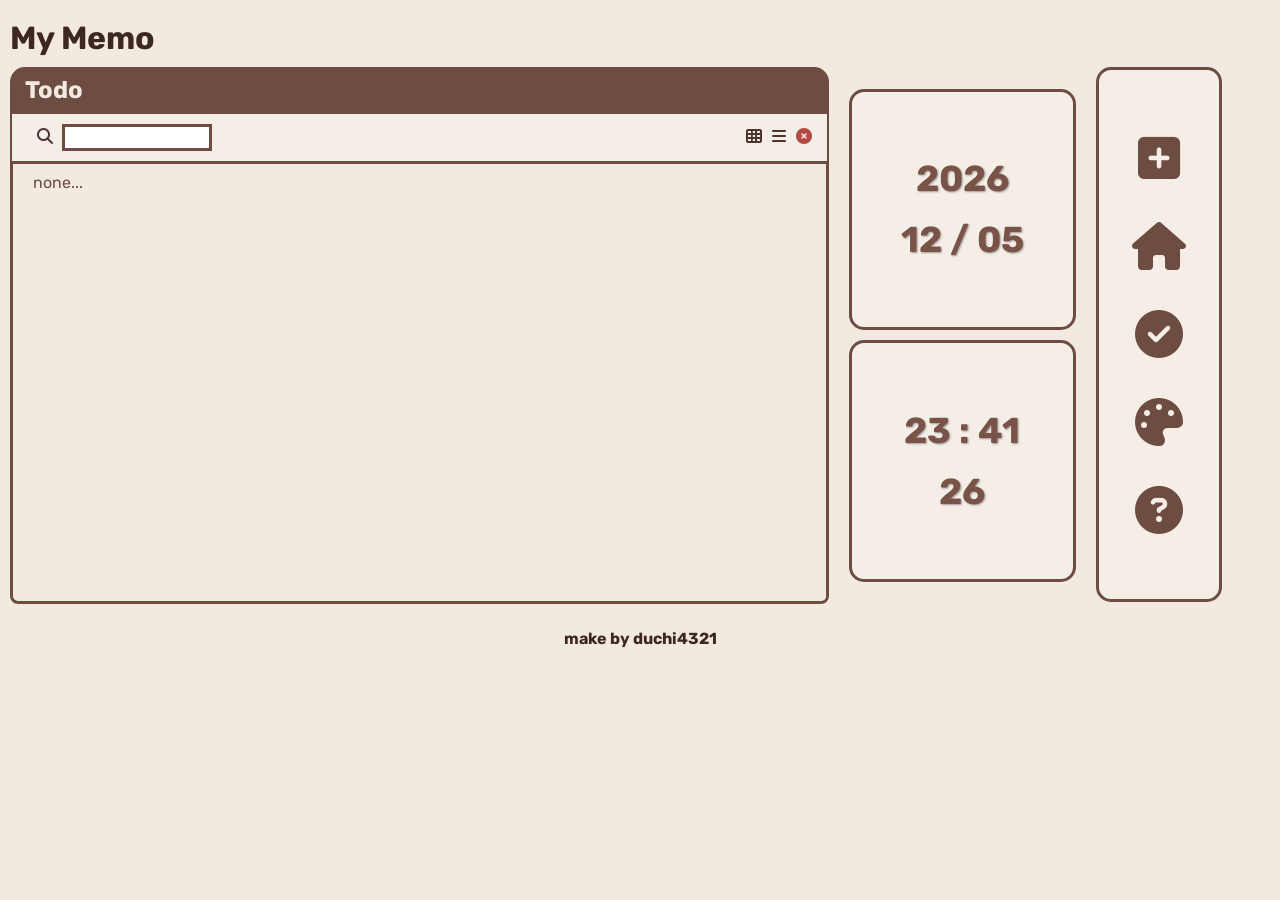
==== index.html @ 6781f7b8 "init" ====
<!doctype html>
<html lang="en">
  <head>
    <meta charset="UTF-8" />
    <meta name="viewport" content="width=device-width, initial-scale=1.0" />
    <link rel="stylesheet" href="./css/all.css" />
    <link
      rel="stylesheet"
      href="https://cdnjs.cloudflare.com/ajax/libs/font-awesome/6.5.2/css/all.min.css"
    />
    <title>To-Do-List</title>
  </head>
  <body>
    <div class="container">
      <header>
        <h1><a href="index.html">My Memo</a></h1>
        <div class="header-time">
          <div class="date-box">
            <h2 class="current-year"></h2>
            <h2 class="current-date"></h2>
          </div>
          <div class="time-box">
            <h2 class="current-time"></h2>
            <h2 class="current-sec"></h2>
          </div>
        </div>
      </header>
      <div class="main-content">
        <main class="left-main">
          <h2 class="main-title">Todo</h2>
          <div class="feature-column">
            <div class="search-group">
              <label for="search-bar" class="search-label"
                ><i class="fa-solid fa-magnifying-glass search-img"></i
              ></label>
              <input type="text" id="search-bar" class="search-input" />
            </div>
            <div
              class="toggle-box change-mode"
              role="group"
              aria-label="View mode selection"
            >
              <i class="fa fa-th card-mode-button" aria-label="Card view"></i>
              <i class="fa fa-bars list-mode-button" aria-label="List view"></i>
              <i class="fa-solid fa-circle-xmark delete-all-btn"></i>
            </div>
          </div>

          <div class="cards-layout custom-scrollbar">
            <div class="cards-none"></div>
            <div class="cards-box">
              <div class="display-cards" data-mode="card-mode">
                <!-- display in here -->
              </div>
            </div>
          </div>
        </main>
        <div class="middle-time">
          <div class="date-box">
            <h2 class="current-year"></h2>
            <h2 class="current-date"></h2>
          </div>
          <div class="time-box">
            <h2 class="current-time"></h2>
            <h2 class="current-sec"></h2>
          </div>
        </div>
        <nav class="right-nav">
          <ul class="nav-item">
            <li>
              <i class="fa-solid fa-square-plus nav-icon openbox"></i>
            </li>
            <li>
              <a href="index.html"
                ><i class="fa-solid fa-house nav-icon"></i
              ></a>
            </li>
            <li>
              <a href="done.html"
                ><i class="fa-solid fa-circle-check nav-icon"></i
              ></a>
            </li>
            <li class="palette-main">
              <!-- 主 icon（控制展開的按鈕） -->
              <i class="fa-solid fa-palette nav-icon palette-button"></i>
              <!-- 展開選單 -->
              <ul class="palette-list">
                <li data-theme="default">
                  <i class="fa-solid fa-palette nav-icon"></i>
                </li>
                <li data-theme="dark">
                  <i class="fa-solid fa-palette nav-icon"></i>
                </li>
                <li data-theme="office">
                  <i class="fa-solid fa-palette nav-icon"></i>
                </li>
                <li data-theme="green" class="default-option">
                  <i class="fa-solid fa-palette nav-icon"></i>
                </li>
                <li data-theme="violet" class="default-option">
                  <i class="fa-solid fa-palette nav-icon"></i>
                </li>
              </ul>
            </li>
            <li>
              <i class="fa-solid fa-circle-question nav-icon how-to-use"></i>
            </li>
          </ul>
        </nav>
      </div>
    </div>
    <footer>
      <p class="footer-text">make by duchi4321</p>
    </footer>
    <script src="./public.js"></script>
    <script src="./index.js"></script>
  </body>
</html>
---- css/all.css ----
@import "./_variable.css";
@import "./_normalize.css";
@import url("https://fonts.googleapis.com/css?family=Rubik");
@import "./_main.css";
@import "./_modal.css";
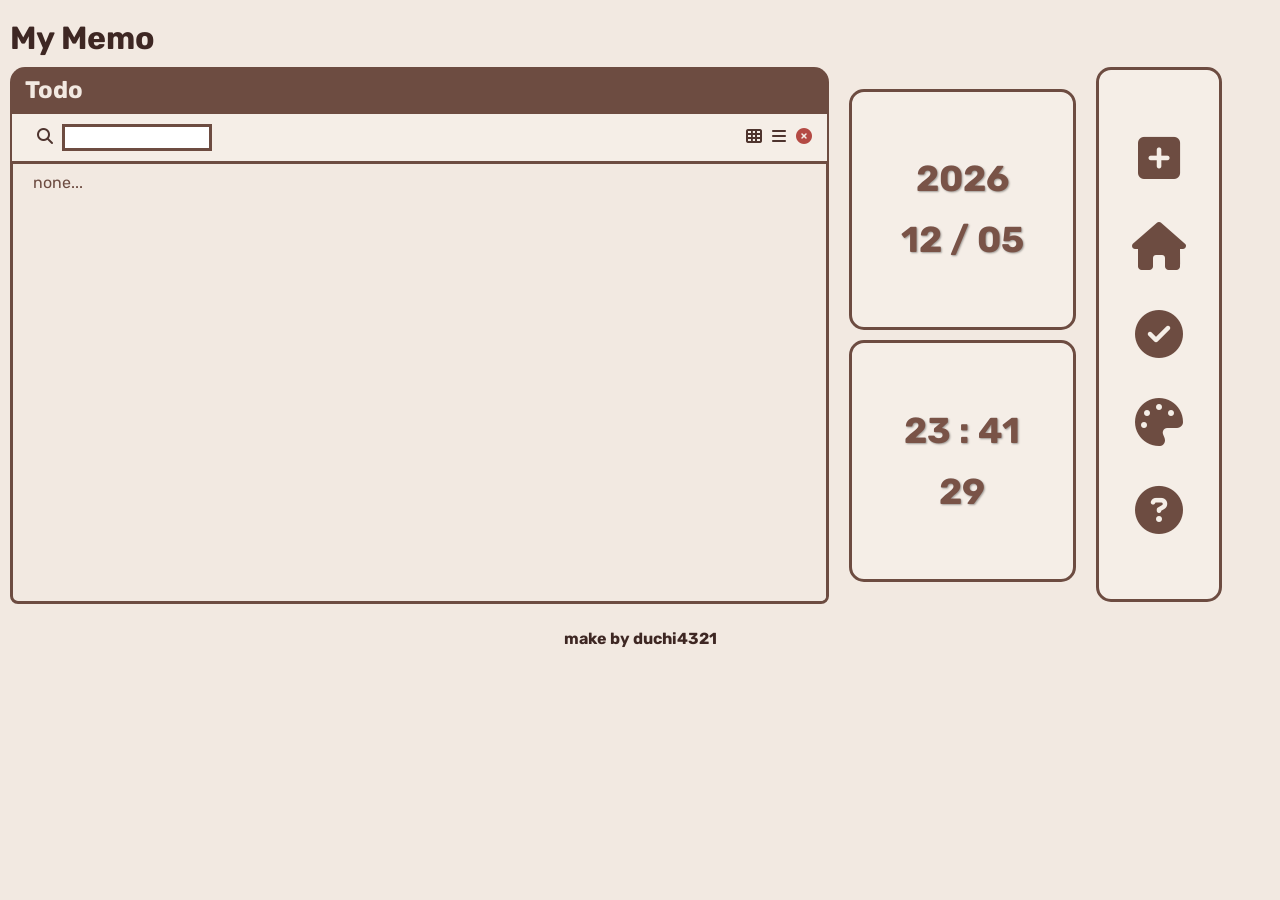
==== commit 5e2644f9: "update css path." ====
--- a/index.html
+++ b/index.html
@@ -3,11 +3,18 @@
   <head>
     <meta charset="UTF-8" />
     <meta name="viewport" content="width=device-width, initial-scale=1.0" />
-    <link rel="stylesheet" href="./css/all.css" />
     <link
       rel="stylesheet"
       href="https://cdnjs.cloudflare.com/ajax/libs/font-awesome/6.5.2/css/all.min.css"
     />
+    <link
+      rel="stylesheet"
+      href="https://fonts.googleapis.com/css?family=Rubik"
+    />
+    <link rel="stylesheet" href="./css/normalize.css" />
+    <link rel="stylesheet" href="./css/variable.css" />
+    <link rel="stylesheet" href="./css/main.css" />
+    <link rel="stylesheet" href="./css//modal.css" />
     <title>To-Do-List</title>
   </head>
   <body>
--- a/css/variable.css
+++ b/css/variable.css
@@ -0,0 +1,89 @@
+:root {
+  --main: #6d4c41;
+  --bg: #f2e9e1;
+  --panels: #f5eee7;
+  --h1: #3e2723;
+  --search-img: #4e342e;
+  --main-title: #f2e9e1;
+  --card-border: #4e342e;
+  --card-content: #f2e9e180;
+  --input-top-inset: #00000020;
+  --input-bottom-inset: #ffffff60;
+  --text: #795347;
+  --timer: #4e342e;
+  --btn: #4e342e;
+  --btn-hover: #b2cba0;
+  --footer: #3e2723;
+}
+
+:root.theme-dark {
+  --main: #286892;
+  --bg: #0f0e0e;
+  --panels: #333;
+  --h1: #fff;
+  --search-img: #cccccc;
+  --main-title: #fff;
+  --card-border: #286892;
+  --card-content: #0f0e0e80;
+  --input-top-inset: #00000020;
+  --input-bottom-inset: #ffffff40;
+  --text: #52f9ff;
+  --timer: #93ff93;
+  --btn: #205375;
+  --btn-hover: #93ff93;
+  --footer: #fff;
+}
+
+:root.theme-office {
+  --main: #a09e9e;
+  --bg: #f3f2ef;
+  --panels: #ece8e4;
+  --h1: #4f4b46;
+  --search-img: #a8a49a;
+  --main-title: #ffffff;
+  --card-border: #a8a49a;
+  --card-content: #ece8e480;
+  --input-top-inset: #00000010;
+  --input-bottom-inset: #ffffff20;
+  --text: #4f4b46;
+  --timer: #8f8a84;
+  --btn: #c1b8b1;
+  --btn-hover: #333333;
+  --footer: #4f4b46;
+}
+
+:root.theme-green {
+  --main: #40502f;
+  --bg: #dde6dd;
+  --panels: #efeeee;
+  --h1: #543c22;
+  --search-img: #543c22;
+  --main-title: #f0f4f9;
+  --card-border: #40502f;
+  --card-content: #f0f4f980;
+  --input-top-inset: #00000020;
+  --input-bottom-inset: #ffffff40;
+  --text: #543c22;
+  --timer: #2f4f2f;
+  --btn: #6d8850;
+  --btn-hover: #d9caa9;
+  --footer: #543c22;
+}
+
+:root.theme-violet {
+  --main: #8c6fae;
+  --bg: #ece8f2;
+  --panels: #f2eafa;
+  --h1: #8c6fae;
+  --search-img: #9b7fc2;
+  --main-title: #ffffff;
+  --card-border: #7f3fbf;
+  --card-content: #f2eafa80;
+  --input-top-inset: #00000020;
+  --input-bottom-inset: #ffffff20;
+  --text: #574082;
+  --timer: #9b4dff;
+  --btn: #a588cd;
+  --btn-hover: #d1b3ff;
+  --footer: #8c6fae;
+}
--- a/css/main.css
+++ b/css/main.css
@@ -0,0 +1,796 @@
+*,
+*::before,
+*::after {
+  box-sizing: border-box;
+}
+
+body {
+  font-family:
+    "Rubik",
+    -apple-system,
+    BlinkMacSystemFont,
+    "Segoe UI",
+    "Roboto",
+    "Oxygen",
+    "Ubuntu",
+    "Cantarell",
+    "Fira Sans",
+    "Droid Sans",
+    "Helvetica Neue",
+    sans-serif;
+  background: var(--bg);
+}
+
+h1,
+h2,
+h3,
+ul,
+ol {
+  margin: 0;
+  padding: 0;
+}
+
+ul {
+  list-style-type: none;
+}
+
+.container {
+  max-width: 1440px;
+  margin: 10px auto;
+  padding: 10px;
+  overflow: hidden;
+}
+
+header h1 {
+  margin-bottom: 10px;
+}
+
+header h1 a {
+  color: var(--h1);
+  text-decoration: none;
+}
+
+.main-content {
+  display: flex;
+  gap: 20px;
+}
+
+/* nav */
+.right-nav {
+  position: relative;
+  width: 10%;
+  height: 535px;
+  display: flex;
+  justify-content: center;
+  align-items: center;
+  background: var(--panels);
+  border: 3px solid var(--main);
+  border-radius: 15px;
+}
+
+.nav-item {
+  display: flex;
+  flex-direction: column;
+  justify-content: center;
+  align-items: center;
+  gap: 40px;
+}
+
+.nav-icon {
+  color: var(--main);
+  font-size: 48px;
+  cursor: pointer;
+}
+
+.nav-icon:hover {
+  color: var(--btn-hover);
+}
+
+/* color-palette */
+.palette-list {
+  position: absolute;
+  top: 0%;
+  left: 0%;
+  width: 100%;
+  height: 530px;
+  display: flex;
+  flex-direction: column;
+  justify-content: center;
+  align-items: center;
+  gap: 40px;
+  background: var(--panels);
+  border-radius: 15px;
+  opacity: 0;
+  pointer-events: none;
+  transform: translateY(-10%);
+  transition: all 0.2s ease-out;
+}
+
+/* ---- 顏色選項列 ---- */
+.palette-list.show {
+  opacity: 1;
+  pointer-events: auto;
+  transform: translateY(0);
+}
+
+/* time-box */
+.header-time {
+  display: none;
+}
+
+.middle-time {
+  width: 18%;
+  display: flex;
+  flex-direction: column;
+  justify-content: center;
+  gap: 10px;
+  font-size: 24px;
+}
+
+.date-box,
+.time-box {
+  height: 45%;
+  display: flex;
+  flex-direction: column;
+  justify-content: center;
+  align-items: center;
+  gap: 20px;
+  background: var(--panels);
+  border: 3px solid var(--main);
+  border-radius: 15px;
+}
+
+.current-year,
+.current-date,
+.current-time,
+.current-sec {
+  color: var(--text);
+  text-shadow:
+    1px 1px 2px rgba(0, 0, 0, 0.35),
+    -1px -1px 2px rgba(255, 255, 255, 0.25);
+}
+
+/* main */
+.left-main {
+  width: 65%;
+}
+
+.main-title {
+  padding: 10px 0 10px 15px;
+  color: var(--main-title);
+  background: var(--main);
+  border-top-left-radius: 15px;
+  border-top-right-radius: 15px;
+}
+
+/* search & mode toggle & all delete */
+.feature-column {
+  padding: 10px 15px;
+  display: flex;
+  justify-content: space-between;
+  align-items: center;
+  background: var(--panels);
+  border-left: 2px solid var(--main);
+  border-right: 2px solid var(--main);
+}
+
+.search-group {
+  padding: 0 10px;
+}
+
+.search-img {
+  color: var(--search-img);
+}
+
+.search-label {
+  margin-right: 5px;
+}
+
+.search-input {
+  width: 150px;
+  border: 3px solid var(--main);
+}
+
+.search-none {
+  font-weight: bold;
+  color: var(--main);
+}
+
+.card-mode-button,
+.list-mode-button {
+  margin-right: 6px;
+  color: var(--btn);
+}
+
+.card-mode-button:hover,
+.list-mode-button:hover {
+  color: var(--btn-hover);
+}
+
+.delete-all-btn {
+  color: #b44a44;
+}
+
+.delete-all-btn:hover {
+  filter: brightness(1.1);
+}
+
+.nonetext {
+  color: var(--main);
+  padding: 10px 20px;
+}
+
+/* display cards layout */
+.cards-layout {
+  display: flex;
+  justify-content: center;
+  height: 443px;
+  border: 3px solid var(--main);
+  border-bottom-left-radius: 8px;
+  border-bottom-right-radius: 8px;
+  overflow-y: scroll;
+}
+
+.cards-box {
+  width: 100%;
+  background: var(--bg);
+}
+
+.display-cards {
+  padding: 10px;
+  display: flex;
+  flex-wrap: wrap;
+  gap: 10px;
+}
+
+/* card  */
+.card {
+  flex: 0 0 calc((100% - (10px * (5 - 1))) / 5);
+  height: 200px;
+  margin-bottom: 5px;
+  background: var(--panels);
+  border: 1px solid var(--card-border);
+  border-radius: 15px;
+  transition: 0.25s ease;
+}
+
+.card:hover {
+  transform: translateY(-4px);
+  box-shadow: 0 6px 14px rgba(0, 0, 0, 0.2);
+}
+
+.card-body {
+  height: 85%;
+  padding: 6px;
+}
+
+.card-content {
+  display: flex;
+  flex-direction: column;
+  justify-content: space-between;
+}
+
+.card-title,
+.card-text {
+  line-height: 1.5em;
+  border-radius: 10px;
+  background: var(--card-content);
+  box-shadow:
+    inset 3px 3px 5px var(--input-top-inset),
+    inset -1px -1px 5px var(--input-bottom-inset);
+}
+
+.card-title {
+  padding: 2.5px 5px 2.5px 10px;
+  margin-bottom: 4px;
+  font-weight: 700;
+  letter-spacing: 2px;
+}
+
+.card-text {
+  padding: 5px 5px 5px 10px;
+  height: 102px;
+  letter-spacing: 1px;
+  white-space: pre-wrap;
+}
+
+/* cards text show setting */
+.card-text-show {
+  display: -webkit-box;
+  -webkit-box-orient: vertical;
+  overflow-wrap: break-word;
+  word-break: break-word;
+  overflow: hidden;
+  color: var(--text);
+}
+
+.show-one {
+  -webkit-line-clamp: 1;
+}
+
+.show-three {
+  -webkit-line-clamp: 3;
+}
+
+.show-four {
+  -webkit-line-clamp: 4;
+}
+
+.timer,
+.card-timer,
+.card-completed-time {
+  text-align: center;
+  font-size: 14px;
+  letter-spacing: 0.3px;
+  font-weight: 700;
+  padding: 5px 0;
+  color: var(--timer);
+}
+
+.card-setting {
+  padding: 6px;
+  display: flex;
+  justify-content: flex-end;
+  align-items: center;
+  gap: 10px;
+  background: var(--main);
+  border-bottom-left-radius: 12px;
+  border-bottom-right-radius: 12px;
+}
+
+.card-setting-button {
+  cursor: pointer;
+  color: var(--btn);
+}
+
+.card-setting-button:hover {
+  color: var(--btn-hover);
+}
+
+/* list mode */
+.list-mode {
+  display: block;
+}
+
+.list-group {
+  width: 100%;
+  margin-bottom: 6px;
+  padding: 5px 10px 5px 5px;
+  background: var(--panels);
+  border: 2px solid var(--main);
+  border-left: 15px solid var(--main);
+  border-radius: 15px;
+}
+
+.list-item {
+  display: flex;
+  justify-content: space-around;
+  align-items: center;
+  gap: 10px;
+}
+
+.list-title-group,
+.list-content {
+  height: 80px;
+  border-radius: 15px;
+  background: var(--card-content);
+  backdrop-filter: blur(3px);
+  box-shadow:
+    inset 3px 3px 5px var(--input-top-inset),
+    inset -1px -1px 5px var(--input-bottom-inset);
+}
+
+.list-title-group {
+  width: 30%;
+  padding: 10px;
+  display: flex;
+  flex-direction: column;
+  justify-content: space-between;
+  align-items: center;
+  letter-spacing: 3px;
+}
+
+.list-title {
+  text-align: center;
+}
+
+.list-content {
+  width: 50%;
+  padding: 5px 25px;
+  line-height: 1.5;
+  letter-spacing: 1px;
+  white-space: pre-wrap;
+}
+
+.list-setting {
+  display: flex;
+  justify-content: center;
+  align-items: center;
+  gap: 15px;
+  width: 15%;
+}
+
+.list-button {
+  font-size: 2vw;
+}
+
+/* footer */
+footer p {
+  color: var(--footer);
+  text-align: center;
+  font-weight: bolder;
+}
+
+/* how to use */
+/* use-container */
+.use-container {
+  max-width: 1260px;
+  padding: 10px;
+  display: flex;
+  flex-direction: column;
+  justify-content: center;
+  align-items: center;
+  gap: 40px;
+}
+
+/* section-one */
+.section-one h3 {
+  text-align: center;
+  font-weight: bold;
+  margin-bottom: 10px;
+  font-size: 24px;
+}
+
+.section-one ol {
+  padding: 10px;
+  line-height: 2;
+}
+
+.section-one ol li {
+  letter-spacing: 0.7px;
+}
+
+.section-one span {
+  display: inline-block;
+  margin-right: 5px;
+  font-size: 12px;
+}
+
+/* section-two */
+.section-two {
+  display: flex;
+  justify-content: center;
+}
+.section-two ul {
+  width: 75%;
+  display: flex;
+  flex-wrap: wrap;
+  justify-content: space-between;
+  align-items: center;
+  gap: 20px;
+}
+
+.section-two li {
+  width: 130px;
+  display: flex;
+  flex-direction: column;
+  align-items: center;
+  text-align: center;
+}
+
+.use-icon,
+.use-delete-all-btn {
+  color: var(--main);
+  font-size: 32px;
+  cursor: pointer;
+}
+
+.use-toggle-box {
+  display: flex;
+  gap: 2px;
+}
+
+.use-toggle-box i {
+  padding: 4px;
+  font-size: 24px;
+}
+
+.use-delete-all-btn {
+  color: #b44a44;
+}
+
+/* section-three */
+.section-three {
+  width: 100%;
+  display: flex;
+  justify-content: space-evenly;
+  align-items: center;
+  gap: 60px;
+  margin-bottom: 20px;
+}
+
+.use-card-left {
+  width: 150px;
+  height: 200px;
+  background: var(--panels);
+  border: 1px solid var(--card-border);
+  border-radius: 15px;
+  transition: 0.25s ease;
+}
+.use-card-body {
+  max-width: 150px;
+  height: 85%;
+  padding: 6px;
+}
+
+.section-three-right {
+  display: flex;
+  flex-direction: column;
+  justify-content: center;
+  gap: 15px;
+}
+
+.section-three-right li {
+  display: flex;
+  align-items: center;
+  gap: 10px;
+}
+
+.section-three-right i {
+  font-size: 18px;
+  color: var(--text);
+}
+.section-three-right p {
+  font-size: 14px;
+}
+
+@keyframes fadeDown {
+  from {
+    opacity: 0;
+    transform: translateY(-20px);
+  }
+  to {
+    opacity: 1;
+    transform: translateY(0);
+  }
+}
+
+.animate-fade-down {
+  animation: fadeDown 0.3s ease forwards;
+}
+
+@keyframes fadeRight {
+  from {
+    opacity: 0;
+    transform: translateX(-20px);
+  }
+  to {
+    opacity: 1;
+    transform: translateX(0);
+  }
+}
+
+.animate-fade-right {
+  animation: fadeRight 0.3s ease forwards;
+}
+
+@keyframes zoomOut {
+  from {
+    opacity: 0;
+    transform: scale(0.8);
+  }
+  to {
+    opacity: 1;
+    transform: scale(1) translateY(-50px);
+  }
+}
+
+.animate-zoom-out {
+  animation: zoomOut 0.3s ease forwards;
+}
+
+@media (max-width: 1260px) {
+  .card {
+    flex: 0 0 calc((100% - (10px * (4 - 1))) / 4);
+  }
+  .timer {
+    letter-spacing: 0.3px;
+  }
+  .section-two ul {
+    width: 95%;
+  }
+}
+
+@media (max-width: 992px) {
+  .card {
+    flex: 0 0 calc((100% - (10px * (3 - 1))) / 3);
+  }
+  .list-title-group {
+    width: 40%;
+  }
+
+  .list-content {
+    width: 40%;
+  }
+}
+
+@media (max-width: 768px) {
+  .main-content {
+    gap: 10px;
+  }
+  .card {
+    flex: 0 0 calc((100% - (10px * (2 - 1))) / 2);
+  }
+  .list-title-group {
+    width: 60%;
+  }
+  .list-content {
+    display: none;
+  }
+
+  .timer {
+    letter-spacing: 0px;
+  }
+
+  .list-button {
+    font-size: 3vw;
+  }
+
+  .date-box,
+  .time-box {
+    height: 40%;
+  }
+
+  .current-year,
+  .current-date,
+  .current-time,
+  .current-sec {
+    font-size: 30px;
+  }
+
+  .middle-time {
+    width: 20%;
+  }
+  .right-nav {
+    width: 12%;
+  }
+  .section-three {
+    gap: 10px;
+  }
+}
+
+@media (max-width: 630px) {
+  .section-two ul {
+    justify-content: center;
+  }
+  .section-three {
+    flex-direction: column;
+    gap: 10px;
+  }
+}
+
+@media (max-width: 576px) {
+  .header-time {
+    margin-bottom: 10px;
+    display: flex;
+    justify-content: center;
+    align-items: center;
+    gap: 10px;
+  }
+
+  .middle-time {
+    display: none;
+  }
+
+  .date-box,
+  .time-box {
+    width: 100%;
+    padding: 20px 0;
+    border-radius: 15px;
+    gap: 10px;
+  }
+
+  .left-main {
+    width: 80%;
+  }
+  .right-nav {
+    width: 20%;
+  }
+}
+
+@media (max-width: 468px) {
+  .main-content {
+    flex-direction: column;
+    gap: 10px;
+  }
+
+  .left-main {
+    width: 100%;
+  }
+
+  .right-nav {
+    padding: 15px;
+    order: -1;
+    width: 100%;
+    height: auto;
+  }
+
+  .nav-item {
+    flex-direction: row;
+    flex-wrap: wrap;
+  }
+
+  .nav-icon {
+    font-size: 32px;
+  }
+
+  .palette-list {
+    height: 100%;
+    flex-direction: row;
+    flex-wrap: wrap;
+  }
+
+  .feature-column {
+    padding: 5px;
+    flex-direction: column;
+    justify-content: center;
+    align-items: center;
+    gap: 10px;
+  }
+
+  .search-input {
+    width: 80%;
+  }
+
+  .list-title-group {
+    justify-content: space-evenly;
+    width: 80%;
+  }
+
+  .list-setting {
+    display: block;
+    width: 10%;
+  }
+
+  .list-button {
+    margin-bottom: 5px;
+    font-size: 4vw;
+  }
+}
+
+@media (max-width: 390px) {
+  .nav-item {
+    gap: 30px;
+  }
+}
+
+@media (max-width: 370px) {
+  .nav-item {
+    gap: 20px;
+  }
+
+  .display-cards {
+    justify-content: center;
+  }
+
+  .card {
+    flex: 0 0 calc((90% - (10px * (1 - 1))) / 1);
+  }
+
+  .list-title-group {
+    padding: 0;
+  }
+
+  .list-title {
+    padding: 0 10px;
+  }
+
+  .list-timer-style {
+    padding: 0;
+    letter-spacing: -1px;
+  }
+
+  .palette-list {
+    gap: 20px;
+  }
+}
--- a/css/modal.css
+++ b/css/modal.css
@@ -0,0 +1,229 @@
+/* global */
+.message-box {
+  position: fixed;
+  inset: 0;
+  background: rgba(0, 0, 0, 0.4);
+  display: flex;
+  justify-content: center;
+  align-items: center;
+  z-index: 50;
+}
+
+.custom-scrollbar::-webkit-scrollbar {
+  width: 10px;
+  height: 10px;
+}
+
+.custom-scrollbar::-webkit-scrollbar-thumb {
+  background: #fff;
+  border-radius: 5px;
+  border: 2px solid #f1f1f1;
+  cursor: pointer;
+}
+
+.custom-scrollbar::-webkit-scrollbar-track {
+  border-radius: 8px;
+  background: rgba(180, 180, 180, 0.1);
+}
+
+.custom-scrollbar::-webkit-scrollbar-thumb:hover {
+  background: #ddd;
+}
+
+.modal {
+  padding: 10px;
+  display: flex;
+  flex-direction: column;
+  justify-content: center;
+  align-items: center;
+  background: var(--panels);
+  border: 3px solid var(--main);
+  border-radius: 12px;
+}
+
+.preview-title,
+.use-modal-title {
+  width: 50%;
+  padding: 10px;
+  margin: 10px;
+  font-size: 1.5rem;
+  font-weight: bold;
+  color: var(--text);
+}
+
+.preview-content,
+.use-preview-content {
+  width: 80%;
+  height: 400px;
+  margin: 10px;
+  padding: 10px;
+  font-size: 1rem;
+  line-height: 1.5;
+  color: var(--text);
+  word-break: break-word;
+  overflow-y: auto;
+  overflow-x: hidden;
+}
+
+.confirm-btn,
+.cancel-btn {
+  padding: 8px 16px;
+  font-size: 15px;
+  border: none;
+  border-radius: 8px;
+  cursor: pointer;
+  transition: all 0.2s ease;
+}
+
+.confirm-btn {
+  background: var(--btn);
+  color: #fff;
+}
+
+.confirm-btn:hover {
+  background: var(--btn-hover);
+}
+
+.cancel-btn {
+  background: #b44a44;
+  color: #fff;
+}
+
+.cancel-btn:hover {
+  background: #8c3a37;
+}
+
+/* add modal */
+.add-modal {
+  width: 60%;
+  height: 60%;
+}
+
+.modal-input {
+  color: var(--text);
+  border-radius: 6px;
+  background: var(--card-content);
+  box-shadow:
+    inset 3px 3px 5px var(--input-top-inset),
+    inset -1px -1px 5px var(--input-bottom-inset);
+}
+
+.modal-title {
+  margin: 10px;
+  text-align: center;
+  color: var(--text);
+}
+
+.modal-title-input {
+  width: 50%;
+  padding: 10px;
+  margin: 10px;
+  border: none;
+}
+
+.modal-content-input {
+  width: 80%;
+  height: 200px;
+  padding: 10px;
+  margin: 10px;
+  resize: none;
+  border: none;
+  overflow-y: auto;
+}
+
+/* how ot use modal */
+.use-modal {
+  width: 65%;
+  height: 80%;
+}
+
+.use-modal-title {
+  text-align: center;
+}
+
+/* 預覽 card */
+.preview-title {
+  word-break: break-word;
+}
+
+.preview-content {
+  white-space: pre-wrap;
+}
+
+.close-preview-btn {
+  align-self: flex-end;
+  margin: 6px;
+}
+
+/* 確認視窗 */
+.confirm-modal {
+  padding: 24px 28px;
+  text-align: center;
+  background: var(--bg);
+  border: 3px solid var(--main);
+  border-radius: 12px;
+  box-shadow: 0 6px 20px var(--input-top-inset);
+  animation: fadeInScale 0.25s ease;
+}
+
+.confirm-box {
+  display: flex;
+  flex-direction: column;
+  align-items: center;
+  gap: 20px;
+}
+
+.confirm-message {
+  font-size: 18px;
+  color: var(--text);
+}
+
+.modal-btns {
+  display: flex;
+  justify-content: center;
+  gap: 66px;
+}
+
+/* 動畫效果 */
+@keyframes fadeInScale {
+  from {
+    opacity: 0;
+    transform: scale(0.9);
+  }
+  to {
+    opacity: 1;
+    transform: scale(1);
+  }
+}
+
+@media (max-width: 992px) {
+  .use-modal {
+    width: 80%;
+  }
+}
+
+@media (max-width: 768px) {
+  .add-modal {
+    width: 80%;
+  }
+}
+
+@media (max-width: 480px) {
+  .add-modal {
+    width: 90%;
+  }
+  .confirm-btn,
+  .cancel-btn {
+    margin: 5px 10px;
+    padding: 8px 15px;
+  }
+}
+
+@media (max-width: 348px) {
+  .confirm-modal {
+    max-width: 240px;
+  }
+  .preview-content {
+    line-height: 1;
+  }
+}
